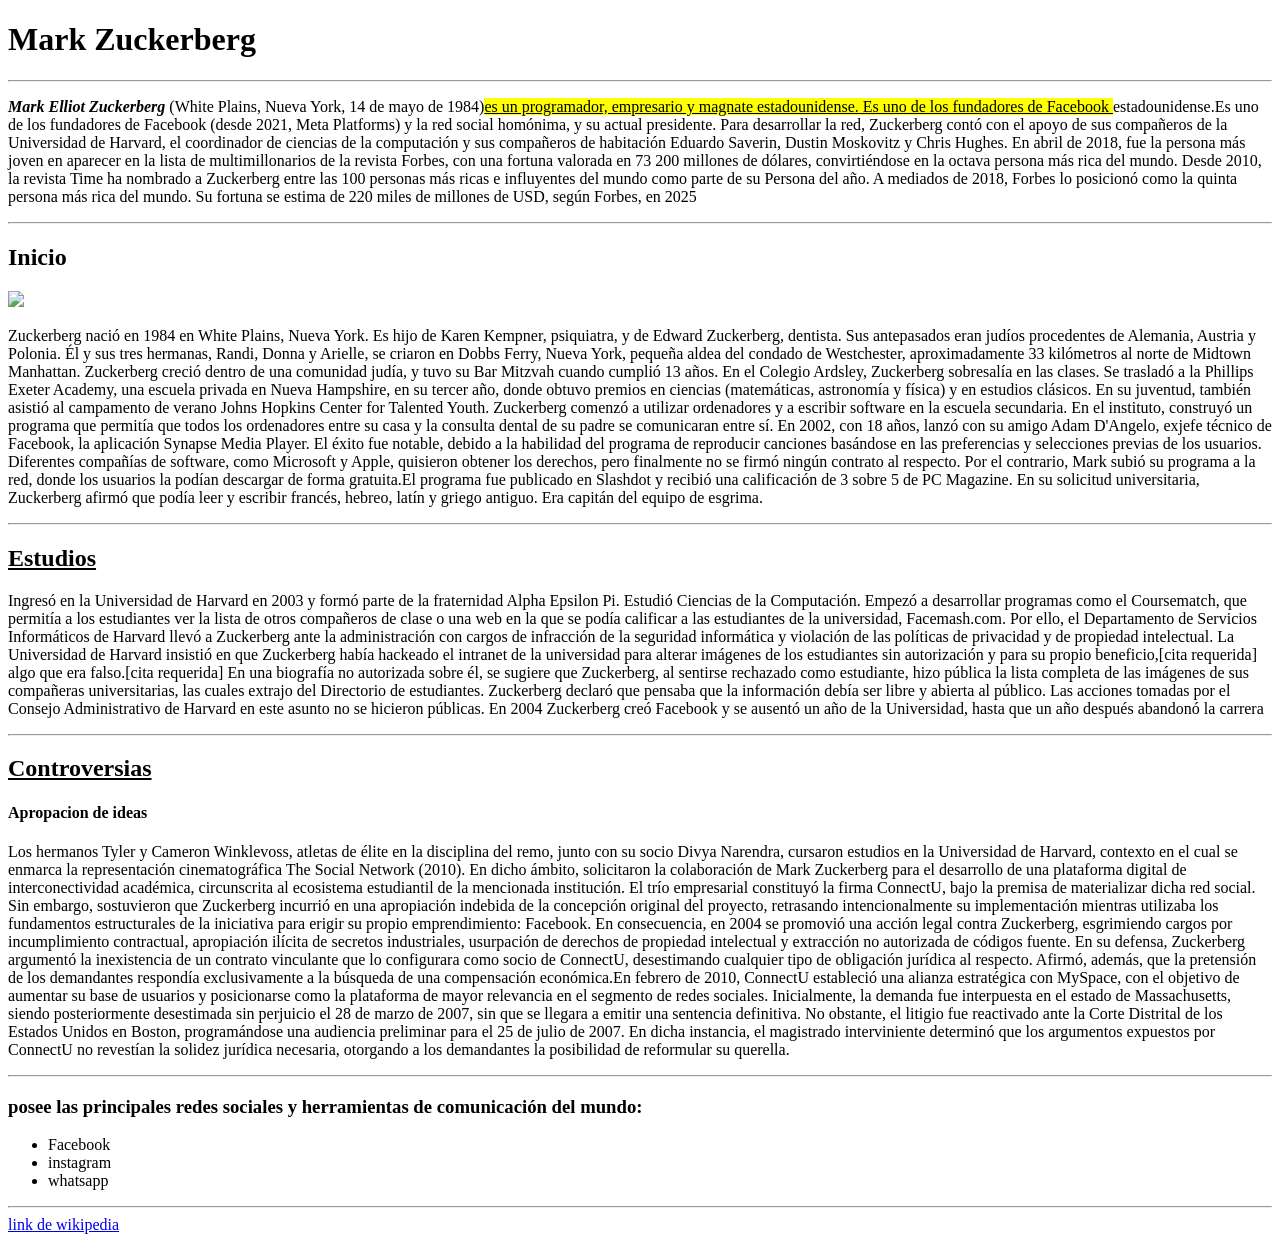
==== tp-1/index.html @ 778c8cd7 "Create index.html" ====
<!DOCTYPE html>
<html lang="en">

<head>
    <meta charset="UTF-8">
    <meta name="viewport" content="width=device-width, initial-scale=1.0">
    <title>Document</title>
    <link rel="stylesheet" href="style.css">
</head>

<body>

    <h1>Mark Zuckerberg</h1>
    <hr>
    <p><strong><i>Mark Elliot Zuckerberg</i></strong>
        (White Plains, Nueva York, 14 de mayo de 1984)<mark><u>es un programador,
                empresario y magnate estadounidense. Es uno de los fundadores de Facebook </u></mark>
        estadounidense.Es uno de los fundadores de Facebook (desde 2021, Meta Platforms) y la red social homónima, y su
        actual presidente. Para desarrollar la red, Zuckerberg contó con el apoyo de sus compañeros de la Universidad de
        Harvard, el coordinador de ciencias de la computación y sus compañeros de habitación Eduardo Saverin, Dustin
        Moskovitz y Chris Hughes.
        En abril de 2018, fue la persona más joven en aparecer en la lista de multimillonarios de la revista Forbes, con
        una fortuna valorada en 73 200 millones de dólares, convirtiéndose en la octava persona más rica del mundo.
        Desde 2010, la revista Time ha nombrado a Zuckerberg entre las 100 personas más ricas e influyentes del mundo
        como parte de su Persona del año. A mediados de 2018, Forbes lo posicionó como la quinta persona más rica del
        mundo.
        Su fortuna se estima de 220 miles de millones de USD, según Forbes, en 2025
    </p>
    <hr>
    <h2>Inicio</h2>
    <div class="cont">
        <img src="fotos/Mark_Zuckerberg_F8_2019_Keynote_(32830578717)_(cropped).jpg">
        <p>
            Zuckerberg nació en 1984 en White Plains, Nueva York. Es hijo de Karen Kempner, psiquiatra, y de Edward
            Zuckerberg,
            dentista. Sus antepasados eran judíos procedentes de Alemania, Austria y Polonia. Él y sus tres
            hermanas,
            Randi,
            Donna y Arielle, se criaron en Dobbs Ferry, Nueva York, pequeña aldea del condado de Westchester,
            aproximadamente 33
            kilómetros al norte de Midtown Manhattan. Zuckerberg creció dentro de una comunidad judía, y tuvo su Bar
            Mitzvah
            cuando cumplió 13 años.
            En el Colegio Ardsley, Zuckerberg sobresalía en las clases. Se trasladó a la Phillips Exeter Academy,
            una
            escuela
            privada en Nueva Hampshire, en su tercer año, donde obtuvo premios en ciencias (matemáticas, astronomía
            y
            física) y
            en estudios clásicos. En su juventud, también asistió al campamento de verano Johns Hopkins Center for
            Talented
            Youth.
            Zuckerberg comenzó a utilizar ordenadores y a escribir software en la escuela secundaria. En el
            instituto,
            construyó
            un programa que permitía que todos los ordenadores entre su casa y la consulta dental de su padre se
            comunicaran
            entre sí.
            En 2002, con 18 años, lanzó con su amigo Adam D'Angelo, exjefe técnico de Facebook, la aplicación
            Synapse
            Media
            Player. El éxito fue notable, debido a la habilidad del programa de reproducir canciones basándose en
            las
            preferencias y selecciones previas de los usuarios. Diferentes compañías de software, como Microsoft y
            Apple,
            quisieron obtener los derechos, pero finalmente no se firmó ningún contrato al respecto. Por el
            contrario,
            Mark
            subió su programa a la red, donde los usuarios la podían descargar de forma gratuita.​El programa fue
            publicado
            en Slashdot​ y recibió una calificación de 3 sobre 5 de PC Magazine.
            En su solicitud universitaria, Zuckerberg afirmó que podía leer y escribir francés, hebreo, latín y
            griego
            antiguo.
            Era capitán del equipo de esgrima.
        </p>
    </div>
    <hr>
    <h2><u>Estudios</u></h2>
    <p>Ingresó en la Universidad de Harvard en 2003 y formó parte de la fraternidad Alpha Epsilon Pi. Estudió Ciencias
        de la Computación. Empezó a desarrollar programas como el Coursematch, que permitía a los estudiantes ver la
        lista de otros compañeros de clase o una web en la que se podía calificar a las estudiantes de la universidad,
        Facemash.com. Por ello, el Departamento de Servicios Informáticos de Harvard llevó a Zuckerberg ante la
        administración con cargos de infracción de la seguridad informática y violación de las políticas de privacidad y
        de propiedad intelectual.
        La Universidad de Harvard insistió en que Zuckerberg había hackeado el intranet de la universidad para alterar
        imágenes de los estudiantes sin autorización y para su propio beneficio,[cita requerida] algo que era
        falso.[cita requerida] En una biografía no autorizada sobre él, se sugiere que Zuckerberg, al sentirse rechazado
        como estudiante, hizo pública la lista completa de las imágenes de sus compañeras universitarias, las cuales
        extrajo del Directorio de estudiantes.
        Zuckerberg declaró que pensaba que la información debía ser libre y abierta al público. Las acciones tomadas por
        el Consejo Administrativo de Harvard en este asunto no se hicieron públicas. En 2004 Zuckerberg creó Facebook y
        se ausentó un año de la Universidad, hasta que un año después abandonó la carrera</p>
    <hr>
    <h2><u>Controversias</u></h2>
    <h4><strong>Apropacion de ideas</strong></h4>
    <p></p>
    Los hermanos Tyler y Cameron Winklevoss, atletas de élite en la disciplina del remo, junto con su socio Divya
    Narendra, cursaron estudios en la Universidad de Harvard, contexto en el cual se enmarca la representación
    cinematográfica The Social Network (2010). En dicho ámbito, solicitaron la colaboración de Mark Zuckerberg para
    el desarrollo de una plataforma digital de interconectividad académica, circunscrita al ecosistema estudiantil
    de la mencionada institución.

    El trío empresarial constituyó la firma ConnectU, bajo la premisa de materializar dicha red social. Sin embargo,
    sostuvieron que Zuckerberg incurrió en una apropiación indebida de la concepción original del proyecto,
    retrasando intencionalmente su implementación mientras utilizaba los fundamentos estructurales de la iniciativa
    para erigir su propio emprendimiento: Facebook. En consecuencia, en 2004 se promovió una acción legal contra
    Zuckerberg, esgrimiendo cargos por incumplimiento contractual, apropiación ilícita de secretos industriales,
    usurpación de derechos de propiedad intelectual y extracción no autorizada de códigos fuente.

    En su defensa, Zuckerberg argumentó la inexistencia de un contrato vinculante que lo configurara como socio de
    ConnectU, desestimando cualquier tipo de obligación jurídica al respecto. Afirmó, además, que la pretensión de
    los demandantes respondía exclusivamente a la búsqueda de una compensación económica.​
    En febrero de 2010, ConnectU estableció una alianza estratégica con MySpace, con el objetivo de aumentar su base
    de usuarios y posicionarse como la plataforma de mayor relevancia en el segmento de redes sociales.

    Inicialmente, la demanda fue interpuesta en el estado de Massachusetts, siendo posteriormente desestimada sin
    perjuicio el 28 de marzo de 2007, sin que se llegara a emitir una sentencia definitiva. No obstante, el litigio
    fue reactivado ante la Corte Distrital de los Estados Unidos en Boston, programándose una audiencia preliminar
    para el 25 de julio de 2007.​ En dicha instancia, el magistrado interviniente determinó que los argumentos
    expuestos por ConnectU no revestían la solidez jurídica necesaria, otorgando a los demandantes la posibilidad de
    reformular su querella.</p>
    <hr>
    <h3>posee las principales redes sociales y herramientas de comunicación del mundo:</h3>
    <ul>
        <li>Facebook</li>
        <li>instagram</li>
        <li>whatsapp</li>
    </ul>
    <hr>
    <footer>
        <a href="https://es.wikipedia.org/wiki/Mark_Zuckerberg">link de wikipedia</a>
    </footer>
</body>

</html>
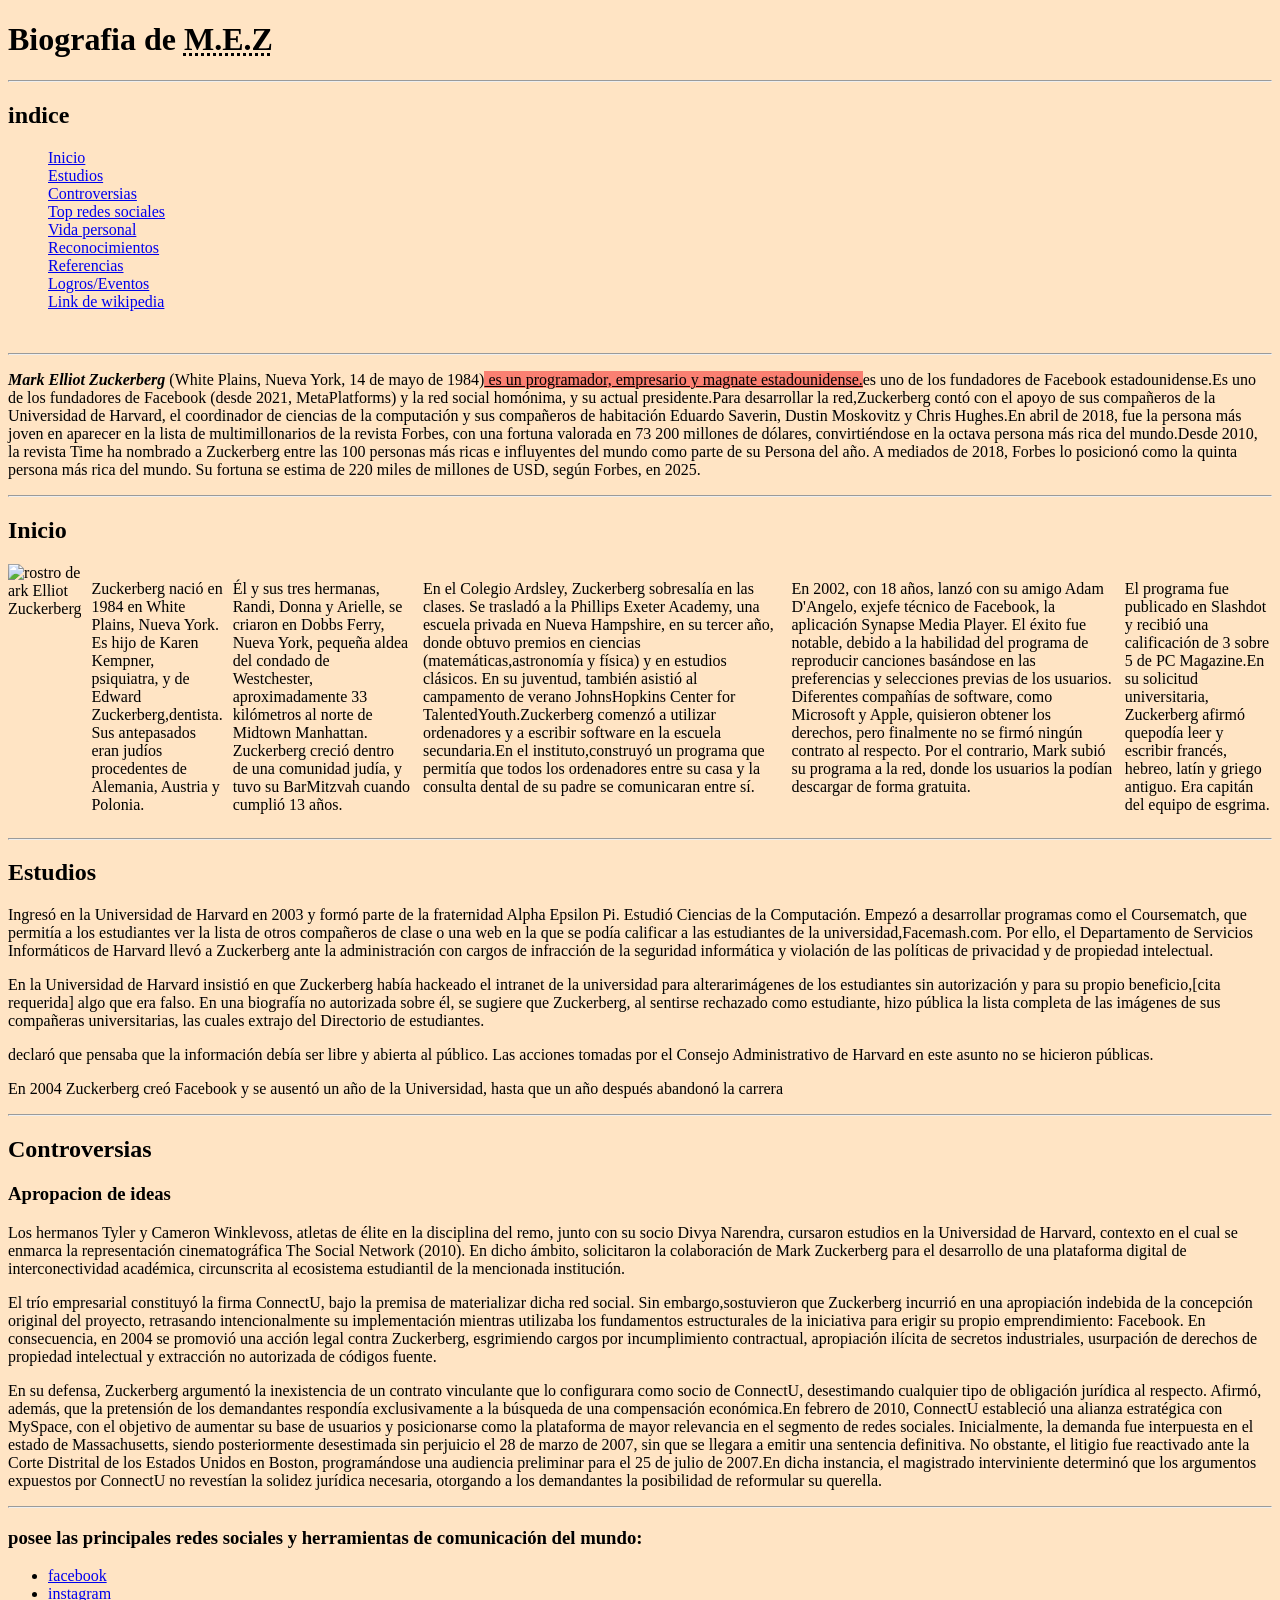
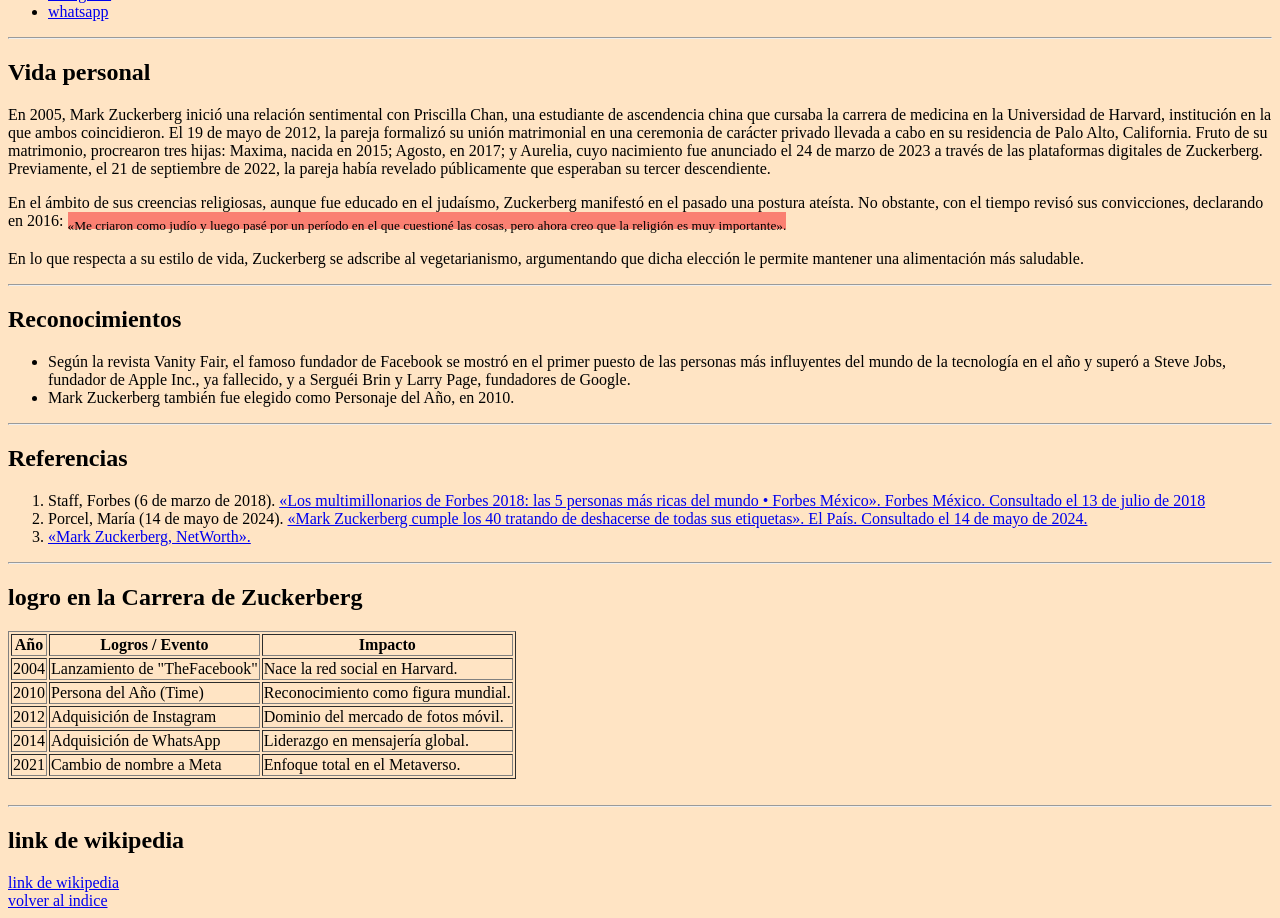
==== commit 93cfe4ec: "Update index.html" ====
--- a/tp-1/index.html
+++ b/tp-1/index.html
@@ -1,136 +1,244 @@
 <!DOCTYPE html>
-<html lang="en">
+<html lang="es">
 
 <head>
     <meta charset="UTF-8">
     <meta name="viewport" content="width=device-width, initial-scale=1.0">
-    <title>Document</title>
+    <title>Biografia de Mark Elliot Zuckerberg</title>
     <link rel="stylesheet" href="style.css">
+
 </head>
 
 <body>
-
-    <h1>Mark Zuckerberg</h1>
-    <hr>
-    <p><strong><i>Mark Elliot Zuckerberg</i></strong>
-        (White Plains, Nueva York, 14 de mayo de 1984)<mark><u>es un programador,
-                empresario y magnate estadounidense. Es uno de los fundadores de Facebook </u></mark>
-        estadounidense.Es uno de los fundadores de Facebook (desde 2021, Meta Platforms) y la red social homónima, y su
-        actual presidente. Para desarrollar la red, Zuckerberg contó con el apoyo de sus compañeros de la Universidad de
-        Harvard, el coordinador de ciencias de la computación y sus compañeros de habitación Eduardo Saverin, Dustin
-        Moskovitz y Chris Hughes.
-        En abril de 2018, fue la persona más joven en aparecer en la lista de multimillonarios de la revista Forbes, con
-        una fortuna valorada en 73 200 millones de dólares, convirtiéndose en la octava persona más rica del mundo.
-        Desde 2010, la revista Time ha nombrado a Zuckerberg entre las 100 personas más ricas e influyentes del mundo
-        como parte de su Persona del año. A mediados de 2018, Forbes lo posicionó como la quinta persona más rica del
-        mundo.
-        Su fortuna se estima de 220 miles de millones de USD, según Forbes, en 2025
-    </p>
-    <hr>
-    <h2>Inicio</h2>
-    <div class="cont">
-        <img src="fotos/Mark_Zuckerberg_F8_2019_Keynote_(32830578717)_(cropped).jpg">
+    <main>
+        <h1>Biografia de <abbr title="Mark Elliot Zuckerberg"> M.E.Z</abbr></h1>
+        <hr>
+        <h2 id="indice">indice</h2>
+        <ul style="list-style: none;">
+            <li><a href="#1">Inicio</a></li>
+            <li><a href="#2">Estudios</a></li>
+            <li><a href="#3">Controversias</a></li>
+            <li><a href="#4">Top redes sociales</a></li>
+            <li><a href="#5">Vida personal</a></li>
+            <li><a href="#6">Reconocimientos</a></li>
+            <li><a href="#7">Referencias</a></li>
+            <li><a href="#8">Logros/Eventos</a></li>
+            <li><a href="#9">Link de wikipedia</a></li>
+        </ul>
+        <br>
+        <hr>
+        <p><strong><i>Mark Elliot Zuckerberg</i></strong> (White Plains, Nueva York, 14 de mayo de 1984)<mark><u>
+                    es un programador, empresario y magnate estadounidense.</u></mark>es uno de los fundadores de
+            Facebook
+            estadounidense.Es uno de los fundadores de Facebook (desde 2021, MetaPlatforms) y la red social homónima,
+            y su actual presidente.Para desarrollar la red,Zuckerberg contó con el apoyo de sus compañeros de la
+            Universidad
+            de Harvard,
+            el coordinador de ciencias de la computación y sus compañeros de habitación Eduardo Saverin, Dustin
+            Moskovitz y
+            Chris Hughes.En abril de 2018,
+            fue la persona más joven en aparecer en la lista de multimillonarios de la revista Forbes, con una fortuna
+            valorada en 73 200 millones de dólares,
+            convirtiéndose en la octava persona más rica del mundo.Desde 2010, la revista Time ha nombrado a Zuckerberg
+            entre las 100 personas más ricas e
+            influyentes del mundo como parte de su Persona del año. A mediados de 2018, Forbes lo posicionó como la
+            quinta
+            persona más rica del mundo. Su fortuna
+            se estima de 220 miles de millones de USD, según Forbes, en 2025.
+        </p>
+        <hr>
+        <h2 id="1">Inicio</h2>
+        <section class="cont">
+            <img src="fotos/mmz.png" alt="rostro de ark Elliot Zuckerberg">
+            <p>Zuckerberg nació en 1984 en White Plains, Nueva York. Es hijo de Karen Kempner, psiquiatra, y de Edward
+                Zuckerberg,dentista. Sus antepasados eran judíos procedentes de Alemania, Austria y Polonia.
+            </p>
+            <p> Él y sus tres
+                hermanas, Randi, Donna y Arielle, se criaron en Dobbs Ferry, Nueva York, pequeña aldea del condado de
+                Westchester, aproximadamente 33 kilómetros al norte de Midtown Manhattan. Zuckerberg creció dentro de
+                una
+                comunidad judía, y tuvo su BarMitzvah cuando cumplió 13 años.</p>
+            <p>En el Colegio Ardsley, Zuckerberg sobresalía en
+                las clases. Se trasladó a la Phillips Exeter Academy,
+                una escuela privada en Nueva Hampshire, en su tercer año, donde obtuvo premios en ciencias
+                (matemáticas,astronomía y física) y en estudios clásicos. En su juventud, también asistió al campamento
+                de
+                verano JohnsHopkins Center for
+                TalentedYouth.Zuckerberg comenzó a utilizar ordenadores y a escribir software en la escuela
+                secundaria.En
+                el instituto,construyó un programa que permitía que todos los ordenadores entre su casa y la consulta
+                dental
+                de su padre se comunicaran
+                entre sí.</p>
+            <p>En 2002, con 18 años, lanzó con su amigo Adam D'Angelo, exjefe técnico de Facebook, la aplicación
+                Synapse Media Player. El éxito fue notable, debido a la habilidad del programa de reproducir canciones
+                basándose en las preferencias y selecciones previas de los usuarios. Diferentes compañías de software,
+                como
+                Microsoft y
+                Apple, quisieron obtener los derechos, pero finalmente no se firmó ningún contrato al respecto. Por el
+                contrario, Mark subió su programa a la red, donde los usuarios la podían descargar de forma gratuita.
+            </p>
+            <p>​El programa fue publicado en Slashdot​ y recibió una calificación de 3 sobre 5 de PC Magazine.En su
+                solicitud universitaria, Zuckerberg afirmó quepodía leer y escribir francés, hebreo, latín y griego
+                antiguo. Era capitán del equipo de esgrima.
+            </p>
+        </section>
+        <hr>
+        <h2 id="2">Estudios</h2>
+        <p>Ingresó en la Universidad de Harvard en 2003 y formó parte de la fraternidad Alpha Epsilon Pi. Estudió
+            Ciencias
+            de la Computación.
+            Empezó a desarrollar programas como el Coursematch, que permitía a los estudiantes ver la lista de otros
+            compañeros de clase o una web
+            en la que se podía calificar a las estudiantes de la universidad,Facemash.com. Por ello, el Departamento de
+            Servicios Informáticos de Harvard llevó a Zuckerberg ante la administración con cargos de infracción
+            de la seguridad informática y violación de las políticas de privacidad y de propiedad intelectual.</p>
+        <p> En la Universidad de Harvard insistió en que Zuckerberg había hackeado el intranet de la universidad para
+            alterarimágenes de los estudiantes sin autorización y para su propio beneficio,[cita requerida] algo que era
+            falso. En una biografía no autorizada sobre él, se sugiere que Zuckerberg, al sentirse
+            rechazado como estudiante, hizo pública la lista completa de las imágenes de sus compañeras universitarias,
+            las
+            cuales
+            extrajo del Directorio de estudiantes.</p>
+        <p> declaró que pensaba que la información debía ser libre y abierta al público. Las acciones tomadas
+            por el Consejo Administrativo de Harvard en este asunto no se hicieron públicas.</p>
+        <p>En 2004 Zuckerberg creó Facebook y se ausentó un año de la Universidad, hasta que un año después abandonó la
+            carrera</p>
+        <hr>
+        <h2 id="3">Controversias</h2>
+        <h3><strong>Apropacion de ideas</strong></h3>
+        <p>Los hermanos Tyler y Cameron Winklevoss, atletas de élite en la disciplina del remo, junto con su socio
+            Divya Narendra, cursaron estudios en la Universidad de Harvard, contexto en el cual se enmarca la
+            representación
+            cinematográfica The Social Network (2010). En dicho ámbito, solicitaron la colaboración de Mark Zuckerberg
+            para el desarrollo de una plataforma digital de interconectividad académica, circunscrita al ecosistema
+            estudiantil de la mencionada institución.</p>
+        <p>El trío empresarial constituyó la firma ConnectU, bajo la premisa de
+            materializar
+            dicha red social. Sin embargo,sostuvieron que Zuckerberg incurrió en una apropiación indebida de la
+            concepción
+            original del proyecto,
+            retrasando intencionalmente su implementación mientras utilizaba los fundamentos estructurales de la
+            iniciativa
+            para erigir su propio emprendimiento: Facebook. En consecuencia, en 2004 se promovió una acción legal contra
+            Zuckerberg, esgrimiendo cargos por incumplimiento contractual, apropiación ilícita de secretos industriales,
+            usurpación de derechos de propiedad intelectual y extracción no autorizada de códigos fuente.</p>
+        <p>En su defensa, Zuckerberg argumentó la inexistencia de un contrato vinculante que lo configurara como socio
+            de ConnectU, desestimando cualquier tipo de obligación jurídica al respecto. Afirmó, además, que la
+            pretensión
+            de los demandantes respondía exclusivamente a la búsqueda de una compensación económica.En febrero de 2010,
+            ConnectU estableció una alianza estratégica con MySpace, con el objetivo de aumentar su
+            base de usuarios y posicionarse como la plataforma de mayor relevancia en el segmento de redes sociales.
+            Inicialmente, la demanda fue interpuesta en el estado de Massachusetts, siendo posteriormente desestimada
+            sin perjuicio el 28 de marzo de 2007, sin que se llegara a emitir una sentencia definitiva. No obstante, el
+            litigio fue reactivado ante la Corte Distrital de los Estados Unidos en Boston, programándose una audiencia
+            preliminar para el 25 de julio de 2007.En dicha instancia, el magistrado interviniente determinó que los
+            argumentos expuestos por ConnectU no revestían la solidez jurídica necesaria, otorgando a los demandantes la
+            posibilidad de reformular su querella.</p>
+        <hr>
+        <h3 id="4">posee las principales redes sociales y herramientas de comunicación del mundo:</h3>
+        <ul>
+            <li><a href="https://www.facebook.com/?locale=es_LA" target="_blank">facebook</a></li>
+            <li><a href="https://www.instagram.com/?hl=es" target="_blank">instagram</a></li>
+            <li><a href="https://www.whatsapp.com/?lang=es" target="_blank">whatsapp</a></li>
+        </ul>
+        <hr>
+        <h2 id="5">Vida personal</h2>
+        <p>En 2005, Mark Zuckerberg inició una relación sentimental con Priscilla Chan, una estudiante de ascendencia
+            china que cursaba la carrera de medicina en la Universidad de Harvard, institución en la que ambos
+            coincidieron. El 19 de mayo de 2012, la pareja formalizó su unión matrimonial en una ceremonia de carácter
+            privado llevada a cabo en su residencia de Palo Alto, California.
+            Fruto de su matrimonio, procrearon tres hijas: Maxima, nacida en 2015; Agosto, en 2017; y Aurelia, cuyo
+            nacimiento fue anunciado el 24 de marzo de 2023 a través de las plataformas digitales de Zuckerberg.
+            Previamente, el 21 de septiembre de 2022, la pareja había revelado públicamente que esperaban su tercer
+            descendiente.</p>
+        <p>En el ámbito de sus creencias religiosas, aunque fue educado en el judaísmo, Zuckerberg manifestó en el
+            pasado una postura ateísta. No obstante, con el tiempo revisó sus convicciones, declarando en 2016:
+            <mark><sub>«Me
+                    criaron como judío y luego pasé por un período en el que cuestioné las cosas, pero ahora creo que la
+                    religión es muy importante».</mark></sub>
+        </p>
         <p>
-            Zuckerberg nació en 1984 en White Plains, Nueva York. Es hijo de Karen Kempner, psiquiatra, y de Edward
-            Zuckerberg,
-            dentista. Sus antepasados eran judíos procedentes de Alemania, Austria y Polonia. Él y sus tres
-            hermanas,
-            Randi,
-            Donna y Arielle, se criaron en Dobbs Ferry, Nueva York, pequeña aldea del condado de Westchester,
-            aproximadamente 33
-            kilómetros al norte de Midtown Manhattan. Zuckerberg creció dentro de una comunidad judía, y tuvo su Bar
-            Mitzvah
-            cuando cumplió 13 años.
-            En el Colegio Ardsley, Zuckerberg sobresalía en las clases. Se trasladó a la Phillips Exeter Academy,
-            una
-            escuela
-            privada en Nueva Hampshire, en su tercer año, donde obtuvo premios en ciencias (matemáticas, astronomía
-            y
-            física) y
-            en estudios clásicos. En su juventud, también asistió al campamento de verano Johns Hopkins Center for
-            Talented
-            Youth.
-            Zuckerberg comenzó a utilizar ordenadores y a escribir software en la escuela secundaria. En el
-            instituto,
-            construyó
-            un programa que permitía que todos los ordenadores entre su casa y la consulta dental de su padre se
-            comunicaran
-            entre sí.
-            En 2002, con 18 años, lanzó con su amigo Adam D'Angelo, exjefe técnico de Facebook, la aplicación
-            Synapse
-            Media
-            Player. El éxito fue notable, debido a la habilidad del programa de reproducir canciones basándose en
-            las
-            preferencias y selecciones previas de los usuarios. Diferentes compañías de software, como Microsoft y
-            Apple,
-            quisieron obtener los derechos, pero finalmente no se firmó ningún contrato al respecto. Por el
-            contrario,
-            Mark
-            subió su programa a la red, donde los usuarios la podían descargar de forma gratuita.​El programa fue
-            publicado
-            en Slashdot​ y recibió una calificación de 3 sobre 5 de PC Magazine.
-            En su solicitud universitaria, Zuckerberg afirmó que podía leer y escribir francés, hebreo, latín y
-            griego
-            antiguo.
-            Era capitán del equipo de esgrima.
-        </p>
-    </div>
-    <hr>
-    <h2><u>Estudios</u></h2>
-    <p>Ingresó en la Universidad de Harvard en 2003 y formó parte de la fraternidad Alpha Epsilon Pi. Estudió Ciencias
-        de la Computación. Empezó a desarrollar programas como el Coursematch, que permitía a los estudiantes ver la
-        lista de otros compañeros de clase o una web en la que se podía calificar a las estudiantes de la universidad,
-        Facemash.com. Por ello, el Departamento de Servicios Informáticos de Harvard llevó a Zuckerberg ante la
-        administración con cargos de infracción de la seguridad informática y violación de las políticas de privacidad y
-        de propiedad intelectual.
-        La Universidad de Harvard insistió en que Zuckerberg había hackeado el intranet de la universidad para alterar
-        imágenes de los estudiantes sin autorización y para su propio beneficio,[cita requerida] algo que era
-        falso.[cita requerida] En una biografía no autorizada sobre él, se sugiere que Zuckerberg, al sentirse rechazado
-        como estudiante, hizo pública la lista completa de las imágenes de sus compañeras universitarias, las cuales
-        extrajo del Directorio de estudiantes.
-        Zuckerberg declaró que pensaba que la información debía ser libre y abierta al público. Las acciones tomadas por
-        el Consejo Administrativo de Harvard en este asunto no se hicieron públicas. En 2004 Zuckerberg creó Facebook y
-        se ausentó un año de la Universidad, hasta que un año después abandonó la carrera</p>
-    <hr>
-    <h2><u>Controversias</u></h2>
-    <h4><strong>Apropacion de ideas</strong></h4>
-    <p></p>
-    Los hermanos Tyler y Cameron Winklevoss, atletas de élite en la disciplina del remo, junto con su socio Divya
-    Narendra, cursaron estudios en la Universidad de Harvard, contexto en el cual se enmarca la representación
-    cinematográfica The Social Network (2010). En dicho ámbito, solicitaron la colaboración de Mark Zuckerberg para
-    el desarrollo de una plataforma digital de interconectividad académica, circunscrita al ecosistema estudiantil
-    de la mencionada institución.
-
-    El trío empresarial constituyó la firma ConnectU, bajo la premisa de materializar dicha red social. Sin embargo,
-    sostuvieron que Zuckerberg incurrió en una apropiación indebida de la concepción original del proyecto,
-    retrasando intencionalmente su implementación mientras utilizaba los fundamentos estructurales de la iniciativa
-    para erigir su propio emprendimiento: Facebook. En consecuencia, en 2004 se promovió una acción legal contra
-    Zuckerberg, esgrimiendo cargos por incumplimiento contractual, apropiación ilícita de secretos industriales,
-    usurpación de derechos de propiedad intelectual y extracción no autorizada de códigos fuente.
-
-    En su defensa, Zuckerberg argumentó la inexistencia de un contrato vinculante que lo configurara como socio de
-    ConnectU, desestimando cualquier tipo de obligación jurídica al respecto. Afirmó, además, que la pretensión de
-    los demandantes respondía exclusivamente a la búsqueda de una compensación económica.​
-    En febrero de 2010, ConnectU estableció una alianza estratégica con MySpace, con el objetivo de aumentar su base
-    de usuarios y posicionarse como la plataforma de mayor relevancia en el segmento de redes sociales.
-
-    Inicialmente, la demanda fue interpuesta en el estado de Massachusetts, siendo posteriormente desestimada sin
-    perjuicio el 28 de marzo de 2007, sin que se llegara a emitir una sentencia definitiva. No obstante, el litigio
-    fue reactivado ante la Corte Distrital de los Estados Unidos en Boston, programándose una audiencia preliminar
-    para el 25 de julio de 2007.​ En dicha instancia, el magistrado interviniente determinó que los argumentos
-    expuestos por ConnectU no revestían la solidez jurídica necesaria, otorgando a los demandantes la posibilidad de
-    reformular su querella.</p>
-    <hr>
-    <h3>posee las principales redes sociales y herramientas de comunicación del mundo:</h3>
-    <ul>
-        <li>Facebook</li>
-        <li>instagram</li>
-        <li>whatsapp</li>
-    </ul>
-    <hr>
-    <footer>
-        <a href="https://es.wikipedia.org/wiki/Mark_Zuckerberg">link de wikipedia</a>
-    </footer>
+            En lo que respecta a su estilo de vida, Zuckerberg se adscribe al vegetarianismo, argumentando que dicha
+            elección le permite mantener una alimentación más saludable.</p>
+        <hr>
+
+        <h2 id="6">Reconocimientos</h2>
+        <ul>
+            <li>
+                Según la revista Vanity Fair, el famoso fundador de Facebook se mostró en el primer puesto de
+                las
+                personas más influyentes del mundo de la tecnología en el año y superó a Steve Jobs, fundador de
+                Apple
+                Inc., ya fallecido, y a Serguéi Brin y Larry Page, fundadores de Google.
+
+            </li>
+            <li>
+                Mark Zuckerberg también fue elegido como Personaje del Año, en 2010.
+            </li>
+        </ul>
+        <hr>
+        <h2 id="7">Referencias</h2>
+        <ol>
+            <li> Staff, Forbes (6 de marzo de 2018). <a href="https://forbes.com.mx/las-5-personas-mas-ricas-del-2018/"
+                    target="_blank">«Los multimillonarios de Forbes
+                    2018: las 5 personas más ricas del mundo • Forbes México». Forbes México. Consultado el 13 de julio
+                    de 2018</a></li>
+            <li>Porcel, María (14 de mayo de 2024). <a
+                    href="https://elpais.com/gente/2024-05-14/mark-zuckerberg-cumple-los-40-tratando-de-deshacerse-de-todas-sus-etiquetas.html"
+                    target="_blank">«Mark Zuckerberg cumple los 40 tratando de deshacerse de todas sus etiquetas». El
+                    País. Consultado el 14 de mayo de 2024.</a></li>
+            <li><a href="https://www.forbes.com/profile/mark-zuckerberg/?list=rtb" target="_blank">«Mark Zuckerberg,
+                    NetWorth».</a>
+            </li>
+        </ol>
+        <hr>
+        <h2 id="8">logro en la Carrera de Zuckerberg</h2>
+        <table border="1">
+            <thead>
+                <tr>
+                    <th>Año</th>
+                    <th>Logros / Evento</th>
+                    <th>Impacto</th>
+                </tr>
+            </thead>
+            <tbody>
+                <tr>
+                    <td>2004</td>
+                    <td>Lanzamiento de "TheFacebook"</td>
+                    <td>Nace la red social en Harvard.</td>
+                </tr>
+                <tr>
+                    <td>2010</td>
+                    <td>Persona del Año (Time)</td>
+                    <td>Reconocimiento como figura mundial.</td>
+                </tr>
+                <tr>
+                    <td>2012</td>
+                    <td>Adquisición de Instagram</td>
+                    <td>Dominio del mercado de fotos móvil.</td>
+                </tr>
+                <tr>
+                    <td>2014</td>
+                    <td>Adquisición de WhatsApp</td>
+                    <td>Liderazgo en mensajería global.</td>
+                </tr>
+                <tr>
+                    <td>2021</td>
+                    <td>Cambio de nombre a Meta</td>
+                    <td>Enfoque total en el Metaverso.</td>
+                </tr>
+            </tbody>
+        </table>
+        <br>
+        <hr>
+        <h2 id="9">link de wikipedia</h2>
+        <footer>
+            <a href="https://es.wikipedia.org/wiki/Mark_Zuckerberg" target="_blank">link de wikipedia</a>
+            <br>
+            <a href="#indice">volver al indice</a>
+        </footer>
+    </main>
 </body>
 
 </html>
--- a/tp-1/style.css
+++ b/tp-1/style.css
@@ -0,0 +1,18 @@
+body {
+    background-color: bisque;
+}
+
+mark {
+    background-color: salmon;
+}
+
+
+img {
+    height: auto;
+    width: 150px;
+}
+.cont{
+    display: flex;
+    align-items: flex-start;
+    gap: 10px;
+}
